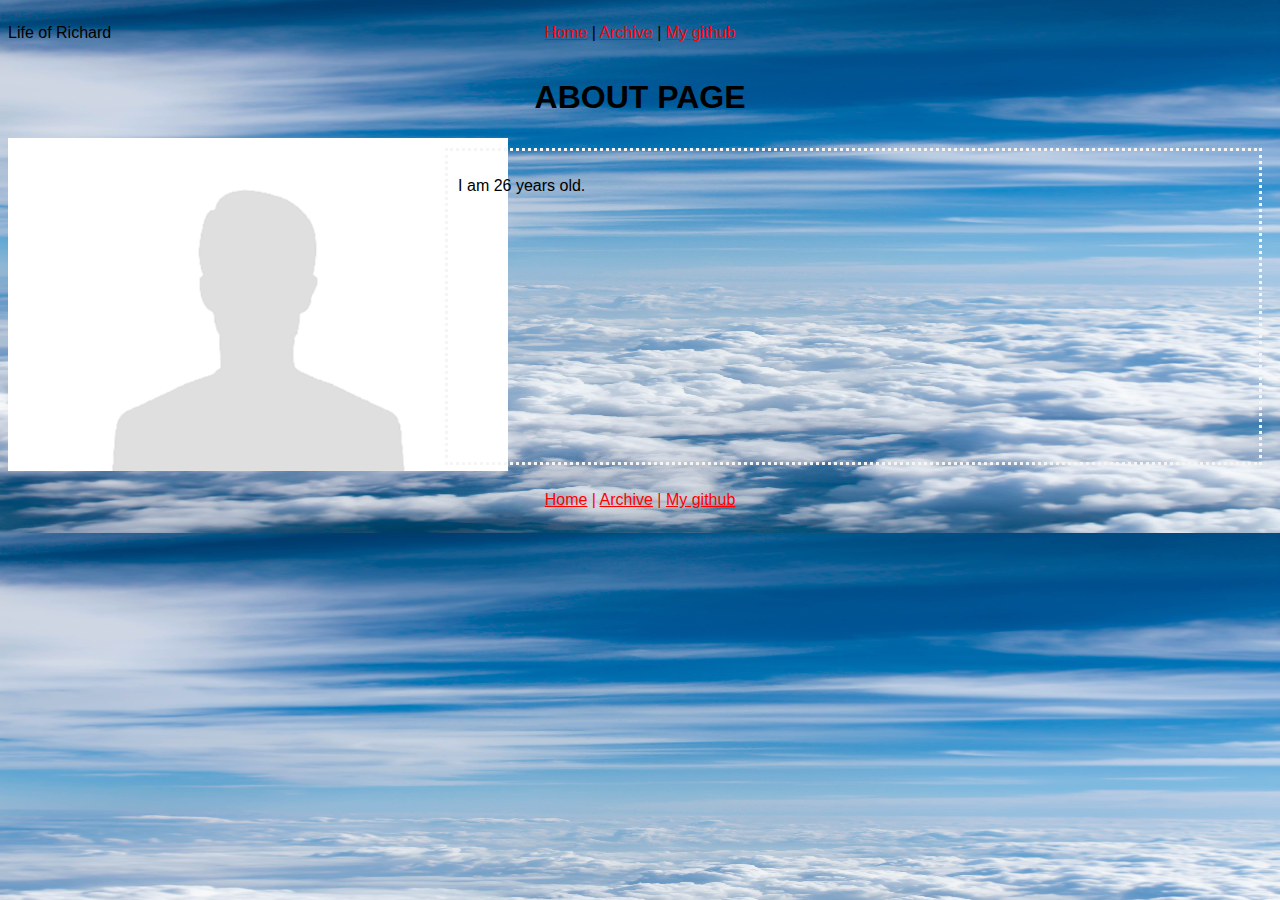
==== about.html @ 3f98ddc5 "Placed everything rougly in the right places" ====
<!DOCTYPE html>
<html>
    <head>
        <title>About</title>
        <meta name="viewport" content="width=device-width, initial-scale=1, minimum-scale=1" />
        <link rel="stylesheet" type="text/css" href="about.css">
        <link rel="stylesheet" type="text/css" href="style.css">
    </head>
    <body>
        <header>
            <p>Life of Richard</p>
            <p class="desktop-middle-header"><a href="./index.html">Home</a> | <a href="./archive.html">Archive</a> | <a href="https://github.com/Retg94" target="_blank">My github</a></p>
        </header>
        <h1 class="about-head">ABOUT PAGE</h1>
        <div class="about-page">
            <div class="img-container">
                <img class="bloggpost-image" src="Male_Avatar.jpg" alt="Male avatar">
            </div>
            <article>
                <p>
                    I am 26 years old.
                </p>
            </article>
        </div>
        <footer>
            <p><a href="./index.html">Home</a> | <a href="./archive.html">Archive</a> | <a href="https://github.com/Retg94" target="_blank">My github</a></p>
        </footer>
    </body>
</html>
---- about.css ----
.about-head {
    text-align: center;
}
@media screen and (min-width: 980px){ /* Desktop */
    .about-page {
        display: grid;
        grid-template-columns: 33% auto;
        grid-gap: 10px;
    }
    .about-head {
        grid-row-start: 1;
        grid-column-end: 3;
    }
}

@media screen and (max-width: 979px){ /* Tablet */

    .about-page {
        text-align: center;
    }
}

@media screen and (max-width: 500px){ /* Mobile */

    .about-page {
        text-align: center;
    }

}
---- style.css ----
* {
    font-family: Arial;
}

body {
    background-image:url('background.jpg');
    background-size: 100% 100%;
    
}

header {
    color: black;
    margin: 0px;
}

footer {
    color: red;
    display: flex;
    flex-direction: column;
    align-items: center;
}

article {
    border: 3px dotted whitesmoke;
    padding: 10px;
    margin: 10px;
}

.img-container {
    text-align: center;
}

/* unvisited link */
a:link {
    color: red;
}
  
/* visited link */
a:visited {
    color: green;
}
  
/* mouse over link */
a:hover {
    color: hotpink;
}
  
/* selected link */
a:active {
    color: blue;
}

.center {
    text-align: center;
}


@media screen and (min-width: 980px){ /* Desktop */

    .header-image {
        max-width: 25%;
        height: auto;
    }
    header {
        display: grid;
        grid-template-columns: 20% auto 20%;
    }
    .desktop-middle-header {
        justify-self: center;
    }
    .bloggpost-image {
        max-width: 500px;
        height: auto;
        text-align: center;
    }
}

@media screen and (max-width: 979px){ /* Tablet */

    .header-image {
        width: 35%;
        height: auto;
    }
    header {
        display: flex;
        flex-direction: row;
        justify-content: space-between;
    }
    .bloggpost-image {
        width: 90%;
        height: auto;
    }
}

@media screen and (max-width: 500px){ /* Mobile */

    header {
        display: flex;
        flex-direction: column;
        align-items: center;
    }

    .header-image {
        display: none;
    }
    
    .bloggpost-image {
        width: 90%;
        height: auto;
    }
}
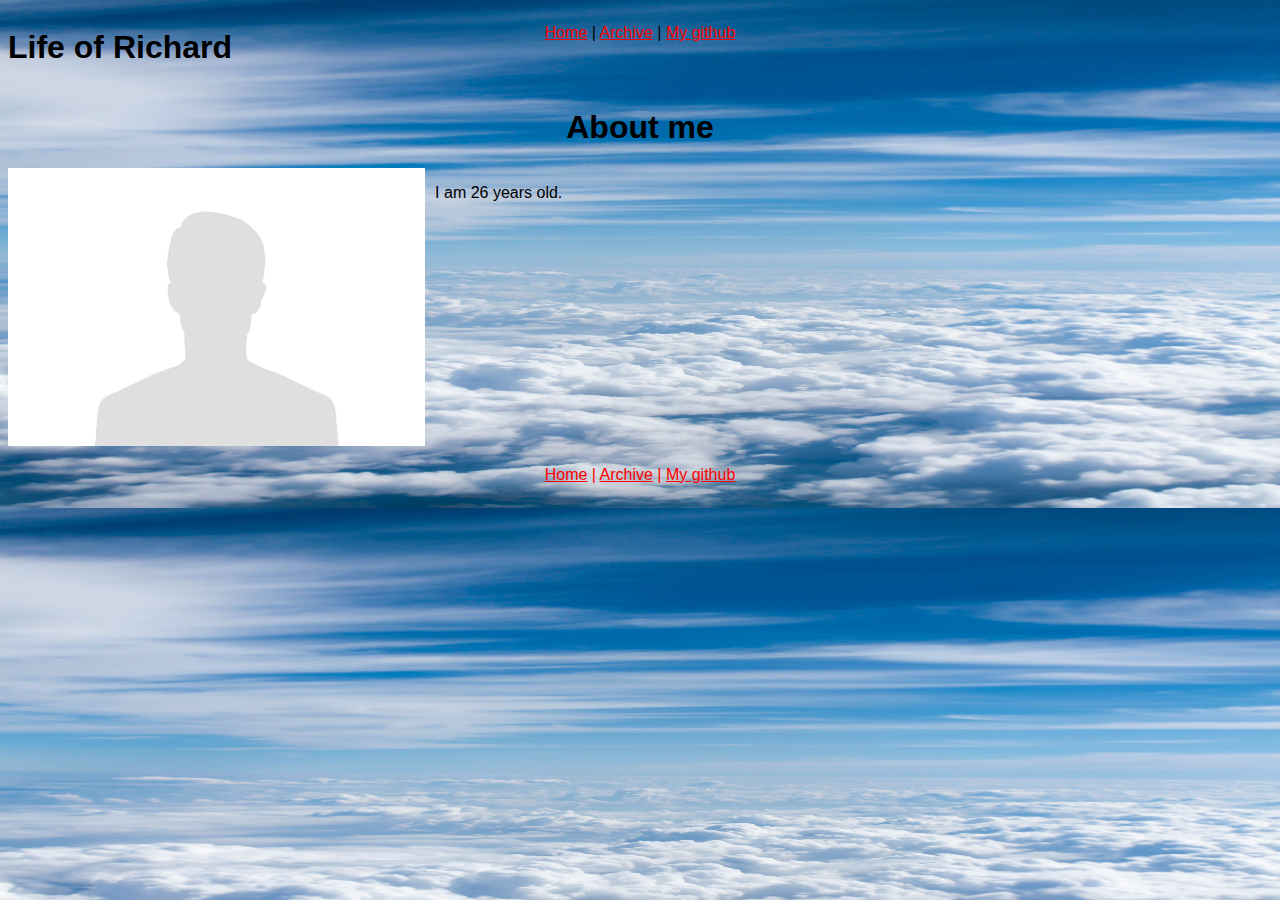
==== commit a4265ca7: "Made the website prettier" ====
--- a/about.html
+++ b/about.html
@@ -8,15 +8,15 @@
     </head>
     <body>
         <header>
-            <p>Life of Richard</p>
+            <h1>Life of Richard</h1>
             <p class="desktop-middle-header"><a href="./index.html">Home</a> | <a href="./archive.html">Archive</a> | <a href="https://github.com/Retg94" target="_blank">My github</a></p>
         </header>
-        <h1 class="about-head">ABOUT PAGE</h1>
+        <h1 class="about-head">About me</h1>
         <div class="about-page">
-            <div class="img-container">
-                <img class="bloggpost-image" src="Male_Avatar.jpg" alt="Male avatar">
+            <div class="img-container" class="left-about">
+                <img class="about-image" src="Male_Avatar.jpg" alt="Male avatar">
             </div>
-            <article>
+            <article class="right-about">
                 <p>
                     I am 26 years old.
                 </p>
--- a/about.css
+++ b/about.css
@@ -1,6 +1,12 @@
 .about-head {
     text-align: center;
 }
+
+.about-image {
+    width: 100%;
+    height: auto;
+}
+
 @media screen and (min-width: 980px){ /* Desktop */
     .about-page {
         display: grid;
--- a/style.css
+++ b/style.css
@@ -18,12 +18,6 @@
     display: flex;
     flex-direction: column;
     align-items: center;
-}
-
-article {
-    border: 3px dotted whitesmoke;
-    padding: 10px;
-    margin: 10px;
 }
 
 .img-container {
@@ -68,11 +62,6 @@
     .desktop-middle-header {
         justify-self: center;
     }
-    .bloggpost-image {
-        max-width: 500px;
-        height: auto;
-        text-align: center;
-    }
 }
 
 @media screen and (max-width: 979px){ /* Tablet */
@@ -85,10 +74,6 @@
         display: flex;
         flex-direction: row;
         justify-content: space-between;
-    }
-    .bloggpost-image {
-        width: 90%;
-        height: auto;
     }
 }
 
@@ -103,9 +88,4 @@
     .header-image {
         display: none;
     }
-    
-    .bloggpost-image {
-        width: 90%;
-        height: auto;
-    }
 }
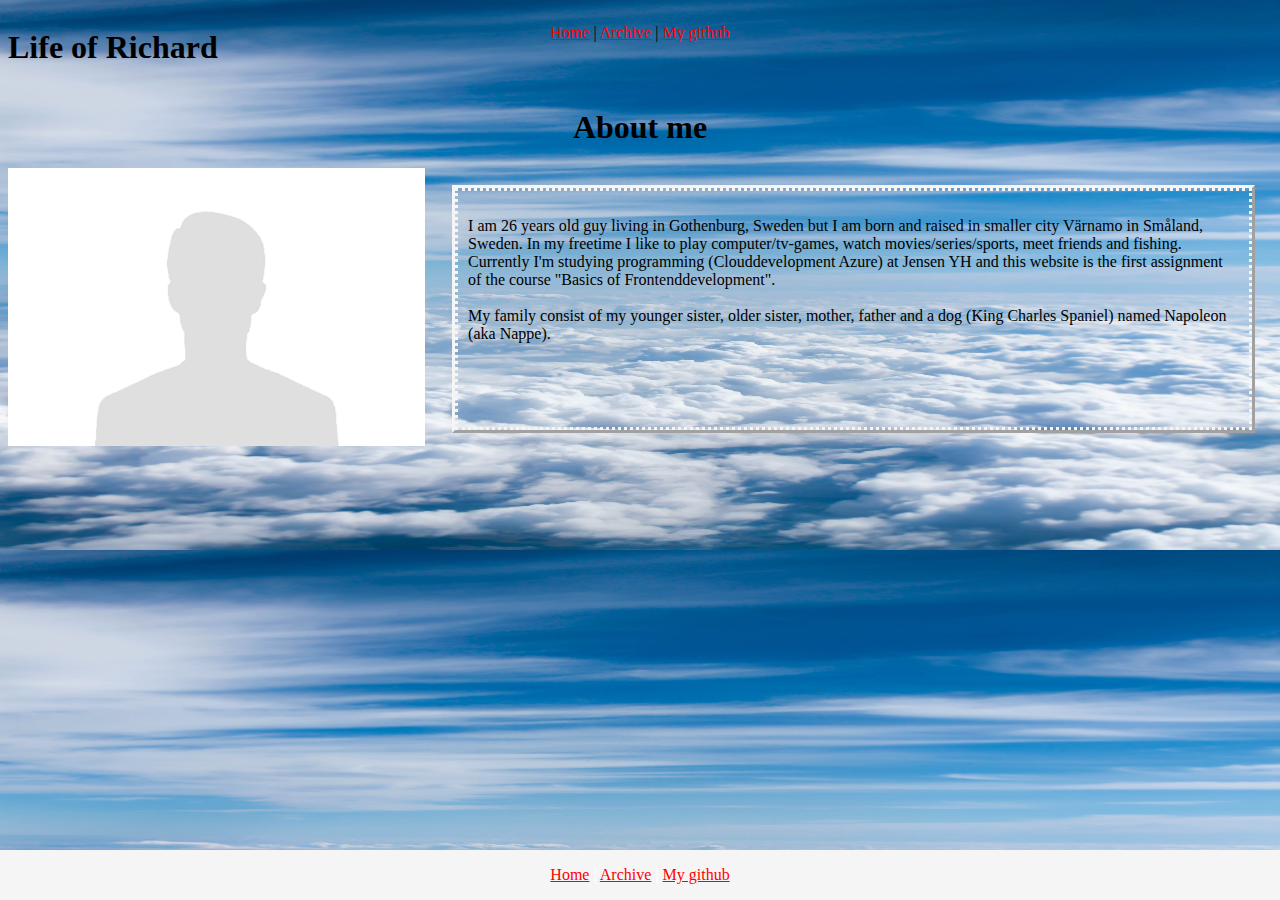
==== commit 4097ec6b: "Fixed some stuff" ====
--- a/about.html
+++ b/about.html
@@ -18,7 +18,12 @@
             </div>
             <article class="right-about">
                 <p>
-                    I am 26 years old.
+                    I am 26 years old guy living in Gothenburg, Sweden but I am born and raised in smaller city Värnamo in Småland, Sweden. 
+                    In my freetime I like to play computer/tv-games, watch movies/series/sports, meet friends and fishing. 
+                    Currently I'm studying programming (Clouddevelopment Azure) at Jensen YH and this website is the first assignment of the course "Basics of Frontenddevelopment".
+                    <br><br>
+                    My family consist of my younger sister,  older sister, mother, father and a dog (King Charles Spaniel) named Napoleon (aka Nappe). 
+
                 </p>
             </article>
         </div>
--- a/style.css
+++ b/style.css
@@ -1,11 +1,8 @@
 * {
-    font-family: Arial;
+    font-family: Verdana;
 }
-
 body {
-    background-image:url('background.jpg');
-    background-size: 100% 100%;
-    
+    margin-bottom: 100px;
 }
 
 header {
@@ -14,11 +11,27 @@
 }
 
 footer {
-    color: red;
+    position: fixed;
+    left: 0;
+    bottom: 0;
+    width: 100%;
+    background-color: whitesmoke;
+    color: white;
+    text-align: center;
+}
+article {
+    border: 3px dotted whitesmoke;
+    outline: outset whitesmoke;
+    padding: 10px;
+    margin: 20px;
+}
+/*footer {
+    color: black;
     display: flex;
     flex-direction: column;
     align-items: center;
-}
+    background-color: whitesmoke;
+}*/
 
 .img-container {
     text-align: center;
@@ -48,9 +61,16 @@
     text-align: center;
 }
 
+.blogg-date {
+    border-bottom: 1px solid;
+}
+
 
 @media screen and (min-width: 980px){ /* Desktop */
-
+    body {
+        background-image:url('background.jpg');
+        background-size: 100% 100%;
+    }
     .header-image {
         max-width: 25%;
         height: auto;
@@ -65,7 +85,10 @@
 }
 
 @media screen and (max-width: 979px){ /* Tablet */
-
+    body {
+        background-image:url('background.jpg');
+        background-size: 100% auto;
+    }
     .header-image {
         width: 35%;
         height: auto;
@@ -78,7 +101,10 @@
 }
 
 @media screen and (max-width: 500px){ /* Mobile */
-
+    body {
+        background-image:url('background.jpg');
+        background-size: 100% 100%;
+    }
     header {
         display: flex;
         flex-direction: column;
